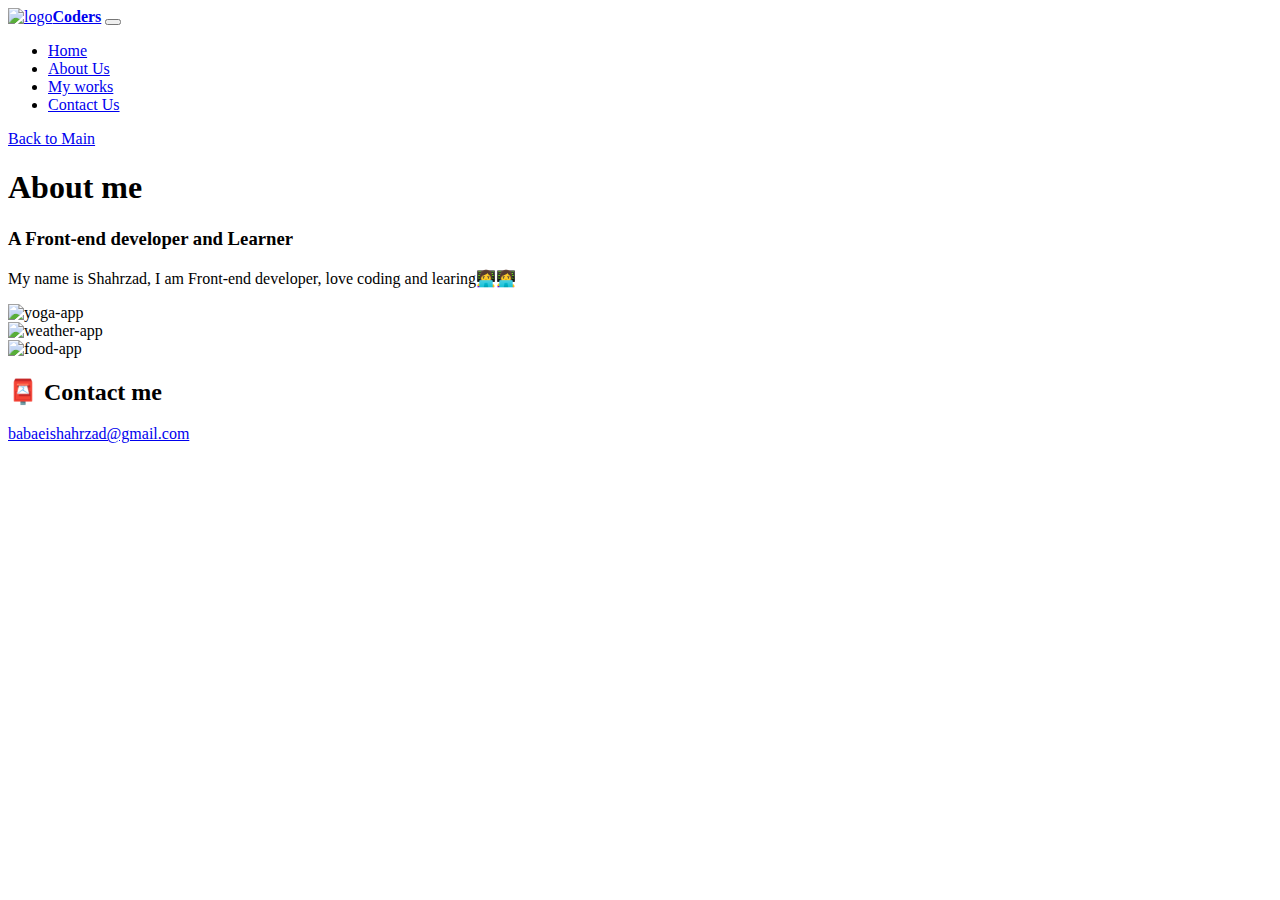
==== about.html @ d30e543a "add html" ====
<!DOCTYPE html>
<html lang="en">
  <head>
    <meta charset="UTF-8" />
    <meta http-equiv="X-UA-Compatible" content="IE=edge" />
    <meta name="viewport" content="width=device-width, initial-scale=1.0" />
    <title>Document</title>
    <link
      href="https://cdn.jsdelivr.net/npm/bootstrap@5.2.0-beta1/dist/css/bootstrap.min.css"
      rel="stylesheet"
      integrity="sha384-0evHe/X+R7YkIZDRvuzKMRqM+OrBnVFBL6DOitfPri4tjfHxaWutUpFmBp4vmVor"
      crossorigin="anonymous"
    />
    <script
      src="https://cdn.jsdelivr.net/npm/bootstrap@5.2.0-beta1/dist/js/bootstrap.bundle.min.js"
      integrity="sha384-pprn3073KE6tl6bjs2QrFaJGz5/SUsLqktiwsUTF55Jfv3qYSDhgCecCxMW52nD2"
      crossorigin="anonymous"
    ></script>
    <link rel="stylesheet" href="style.css" />
  </head>
  <body>
    <nav class="navbar navbar-expand-lg bg-body-tertiary">
      <div class="container-fluid">
        <a class="navbar-brand" href="index.html" title="home-page"
          ><img
            src="https://png.pngtree.com/png-vector/20190927/ourlarge/pngtree-computer-icon-png-image_1748799.jpg"
            alt="logo"
            class="logo"
          /><strong>Coders</strong></a
        >
        <button
          class="navbar-toggler"
          type="button"
          data-bs-toggle="collapse"
          data-bs-target="#navbarNav"
          aria-controls="navbarNav"
          aria-expanded="false"
          aria-label="Toggle navigation"
        >
          <span class="navbar-toggler-icon"></span>
        </button>
        <div class="collapse navbar-collapse" id="navbarNav">
          <ul class="navbar-nav">
            <li class="nav-item">
              <a
                class="nav-link active"
                aria-current="page"
                href="work.html"
                title="home-page"
                >Home</a
              >
            </li>
            <li class="nav-item">
              <a class="nav-link" href="index.html" title="about-me"
                >About Us</a
              >
            </li>
            <li class="nav-item">
              <a class="nav-link" href="about.html" title="my-works"
                >My works</a
              >
            </li>
            <li class="nav-item">
              <a class="nav-link" href="contact.html" title="contact-me"
                >Contact Us</a
              >
            </li>
          </ul>
        </div>
      </div>
    </nav>
    <a class="home-link" href="work.html" title="main">Back to Main</a>
    <h1>About me</h1>
    <h3>A Front-end developer and Learner</h3>
    <div class="norm-p">
      <p>
        My name is Shahrzad, I am Front-end developer, love coding and
        learing👩‍💻👩‍💻
      </p>
    </div>
    <div class="container">
      <div class="about-img">
        <div class="row">
          <div class="col-sm-4">
            <img
              src="https://cdn5.vectorstock.com/i/1000x1000/66/74/lotus-yoga-logo-vector-35756674.jpg"
              class="img-fluid p-2 border"
              alt="yoga-app"
            />
          </div>

          <div class="col-sm-4">
            <img
              class="img-fluid p-2 border"
              src="image/weather.jpg"
              alt="weather-app"
            />
          </div>

          <div class="col-sm-4">
            <img
              class="img-fluid p-2 border"
              src="image/Dango.jpg"
              alt="food-app"
            />
          </div>
        </div>
        <div id="contact">
          <h2>📮 Contact me</h2>
          <a
            class="email-link"
            href="mailto:babaeishahrzad@gmail.com"
            title="email-address💻☎📧"
            >babaeishahrzad@gmail.com</a
          >
        </div>
      </div>
    </div>
  </body>
</html>
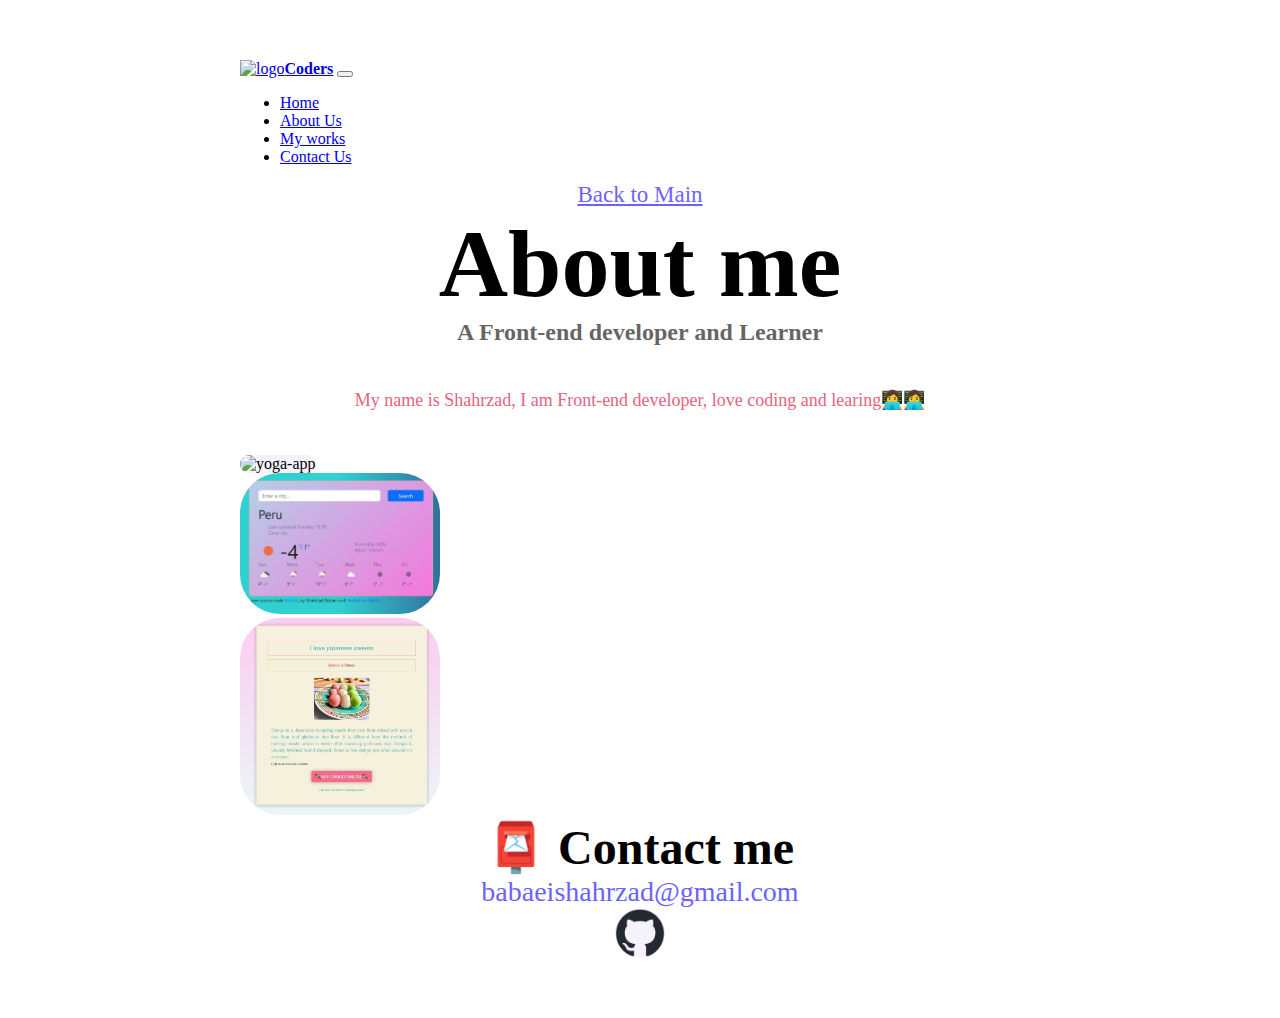
==== commit c7094103: "add my project github link" ====
--- a/about.html
+++ b/about.html
@@ -113,6 +113,17 @@
             title="email-address💻☎📧"
             >babaeishahrzad@gmail.com</a
           >
+          <a
+            class="git-link"
+            href="https://github.com/sharzad/Responsive-Final-code"
+            title="github-link-this-project"
+            ><img
+              width="50"
+              height="50"
+              src="image/github-mark.png"
+              alt="github-link-this-project"
+            />
+          </a>
         </div>
       </div>
     </div>
--- a/style.css
+++ b/style.css
@@ -0,0 +1,160 @@
+:root {
+  --primary-color: #6c63ff;
+  --secondary-color: #f5f2fe;
+  --box-shadow: 0 5px 10px rgba(0, 0, 0, 0.3);
+  --border-color: rgb(180, 110, 180);
+  --third-color: #fff;
+}
+
+.logo {
+  max-width: 100px;
+}
+
+.container img {
+  max-width: 100%;
+
+  height: auto;
+  background-color: var(--secondary-color);
+  border-radius: 40px;
+}
+.about-img img {
+  max-height: auto;
+  max-width: 200px;
+}
+
+.seting {
+  display: flex;
+  justify-content: space-around;
+}
+.paragh {
+  border: 1px solid var(--border-color);
+  flex: 1;
+  padding: 20px;
+  margin: 20px;
+  background: var(--secondary-color);
+  padding: 20px;
+  border-radius: 4px;
+  font-size: 18px;
+  line-height: 1.5;
+  text-align: center;
+}
+.norm-p p {
+  border: 1px solid var(--third-color);
+  flex: 1;
+  padding: 20px;
+  margin: 20px;
+  background: var(--third-color);
+  padding: 20px;
+  border-radius: 4px;
+  font-size: 18px;
+  color: rgb(229, 100, 126);
+  line-height: 1.5;
+  text-align: center;
+}
+p {
+  border: 1px solid var(--border-color);
+  flex: 1;
+  padding: 20px;
+  margin: 20px;
+  background: var(--secondary-color);
+  padding: 20px;
+  border-radius: 4px;
+  font-size: 18px;
+  line-height: 1.5;
+  text-align: center;
+}
+
+body {
+  margin: 60px auto;
+  max-width: 800px;
+}
+h2 {
+  font-size: 48px;
+}
+h1 {
+  font-size: 96px;
+}
+h3 {
+  font-size: 24px;
+  opacity: 0.6;
+}
+h1,
+h2,
+h3 {
+  text-align: center;
+  margin: 0;
+}
+.button {
+  display: flex;
+  margin-top: 40px;
+  justify-content: center;
+}
+.button a {
+  margin: 20px;
+  text-decoration: none;
+  text-transform: capitalize;
+  border-radius: 4px;
+  padding: 20px 15px;
+}
+.about-link {
+  color: var(--primary-color);
+  border: 1px solid var(--primary-color);
+}
+
+.contact-fonts {
+  font-size: 55px;
+  margin: 20px auto;
+}
+.contact-link {
+  box-shadow: var(--box-shadow);
+  background: var(--primary-color);
+  color: aliceblue;
+}
+.home-link {
+  display: block;
+  text-align: center;
+  font-size: 23px;
+  color: var(--primary-color);
+}
+.git-link
+{
+  display: flex;
+  justify-content: center;
+  color: var(--primary-color);
+  font-size: 28px;
+  text-decoration: none;
+}
+.email-link {
+  display: flex;
+  justify-content: center;
+  color: var(--primary-color);
+  font-size: 28px;
+  text-decoration: none;
+}
+.third-img {
+  margin-top: 75px;
+}
+.second-img {
+  margin-top: 80px;
+}
+.first-img {
+  margin-top: 135px;
+}
+@media (max-width: 576px) {
+  h1 {
+    font-size: 48px;
+    line-height: 1.5;
+  }
+  h2 {
+    font-size: 32px;
+    text-align: center;
+  }
+  p {
+    text-align: center;
+  }
+  .project-link {
+    display: block;
+    text-align: center;
+    margin: 0 20px;
+  }
+}
